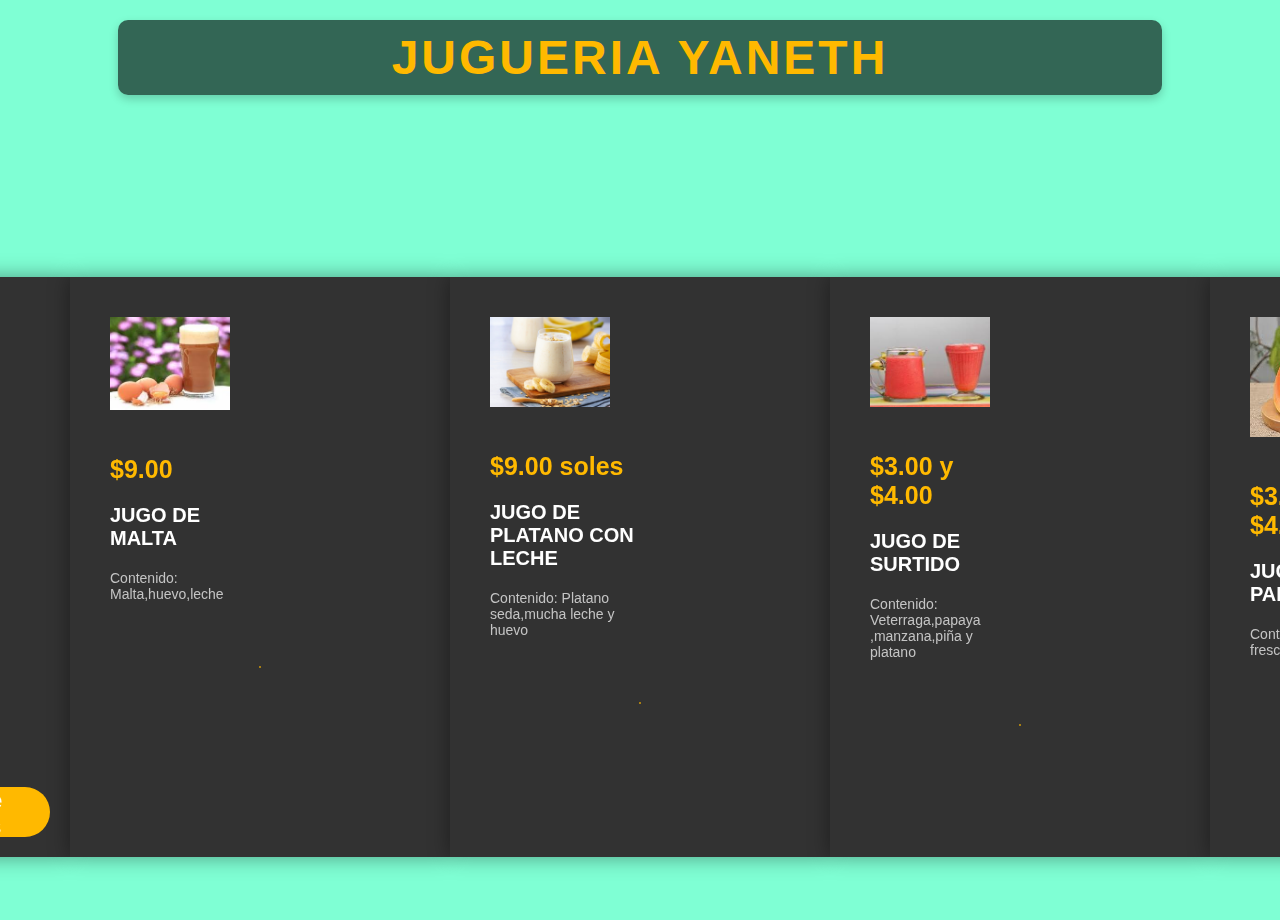
==== jugos.html @ 832730fe "Add files via upload" ====
<!DOCTYPE html>
<html lang="en">
<head>
    <meta charset="UTF-8">
    <meta name="viewport" content="width=device-width, initial-scale=1.0">
    <title>Carta d "JUGUERIA YANETH"</title>
    <link rel="stylesheet" href="https://cdnjs.cloudflare.com/ajax/libs/font-awesome/6.4.0/css/all.min.css" integrity="sha512-iecdLmaskl7CVkqkXNQ/ZH/XLlvWZOJyj7Yy7tcenmpD1ypASozpmT/E0iPtmFIB46ZmdtAc9eNBvH0H/ZpiBw==" crossorigin="anonymous" referrerpolicy="no-referrer" />
    <link rel="stylesheet"href="https://cdn.jsdelivr.net/npm/swiper@11/swiper-bundle.min.css"
/>

    <link rel="stylesheet" href="style.css">
</head>
<body>
    <h1>JUGUERIA YANETH</h1>
    <div class="swiper mySwiper">
        <div class="swiper-wrapper">

            <div class="swiper-slide">
                <div class="icons">
                    <i class="fa-solid fa-circle-arrow-left">
                        <img src="imagenes/platano con leche.jpg" alt="">
                        <i class="fa_regular fa-heart"></i>
                    </i>
                </div>
                <div class="product-content">
                    <div class="product-txt">
                        <span>$9.00 soles</span>
                        <h3>Jugo de Platano con leche</h3>
                        <p>
                            Contenido: Platano seda,mucha leche y huevo
                        </p>
                    </div>
                    <div class="product-img">
                        <img src="imagenes/colchones1.jpeg" alt="">
                    </div>
                </div>
                <a href="#" class="btn-1"></a>
            </div>

            <div class="swiper-slide">
                <div class="icons">
                    <i class="fa-solid fa-circle-arrow-left">
                        <img src="imagenes/SURTIDO.jpeg" alt="">
                        <i class="fa_regular fa-heart"></i>
                    </i>
                </div>
                <div class="product-content">
                    <div class="product-txt">
                        <span>$3.00 y $4.00</span>
                        <h3>Jugo de Surtido</h3>
                        <p>
                            Contenido: Veterraga,papaya ,manzana,piña y platano
                        </p>
                    </div>
                    <div class="product-img">
                        <img src="imagenes/colchones1.jpeg" alt="">
                    </div>
                </div>
                <a href="#" class="btn-1"></a>
            </div>

            <div class="swiper-slide">
                <div class="icons">
                    <i class="fa-solid fa-circle-arrow-left">
                        <img src="imagenes/papaya.jpeg" alt="">
                        <i class="fa_regular fa-heart"></i>
                    </i>
                </div>
                <div class="product-content">
                    <div class="product-txt">
                        <span>$3.00 y $4.00 soles</span>
                        <h3>Jugo de Papaya</h3>
                        <p>
                            Contenido: Papaya fresca
                        </p>
                    </div>
                    <div class="product-img">
                        <img src="imagenes/colchones1.jpeg" alt="">
                    </div>
                </div>
                <a href="#" class="btn-1"></a>
            </div>

            <div class="swiper-slide">
                <div class="icons">
                    <i class="fa-solid fa-circle-arrow-left">
                        <img src="imagenes/manguito.jpeg" alt="">
                        <i class="fa_regular fa-heart"></i>
                    </i>
                </div>
                <div class="product-content">
                    <div class="product-txt">
                        <span>$9.00</span>
                        <h3>Jugo de Mango con leche</h3>
                        <p>
                            Contenido: Manguito , leche ,huevo,algarrobina y miel
                        </p>
                    </div>
                    <div class="product-img">
                        <img src="imagenes/colchones1.jpeg" alt="">
                    </div>
                </div>
                <a href="#" class="btn-1"></a>
            </div>

            <div class="swiper-slide">
                <div class="icons">
                    <i class="fa-solid fa-circle-arrow-left">
                        <img src="imagenes/de_piña.jpeg" alt="">
                        <i class="fa_regular fa-heart"></i>
                    </i>
                </div>
                <div class="product-content">
                    <div class="product-txt">
                        <span>$5.00</span>
                        <h3>Jugo de Piña</h3>
                        <p>
                            Contenido: Piña rica
                        </p>
                    </div>
                    <div class="product-img">
                        <img src="imagenes/colchones1.jpeg" alt="">
                    </div>
                </div>
                <a href="#" class="btn-1"></a>
            </div>

            <div class="swiper-slide">
                <div class="icons">
                    <i class="fa-solid fa-circle-arrow-left">
                        <img src="imagenes/malta.jpeg" alt="">
                        <i class="fa_regular fa-heart"></i>
                    </i>
                </div>
                <div class="product-content">
                    <div class="product-txt">
                        <span>$9.00</span>
                        <h3>Jugo de Malta</h3>
                        <p>
                            Contenido: Malta,huevo,leche 
                        </p>
                    </div>
                    <div class="product-img">
                        <img src="imagenes/colchones1.jpeg" alt="">
                    </div>
                </div>
                <a href="#" class="btn-1"></a>
            </div>

            <a href="panes.html"><button type="button" class="btn" id="btnCobrar" >Panes que ofrecemos</button></a>
        </div>
    </div>


    <script src="https://cdn.jsdelivr.net/npm/swiper@11/swiper-bundle.min.js"></script>

    <script>
        var swiper =new Swiper(".mySwiper",{
            effect:"converflow",
            grabCursor:true,
            centeredSlides:true,
            slidesPerView:"auto",
            loop:true,
            coverflowEffect:{
                depth:500,
                modifer:1,
                slidesShadows:true,

            }
        })


    </script>
</body>
</html>
---- style.css ----
html,
body{
    position: relative;
    height: 100%;
}
body{
    background-color:aquamarine;
    font-family: Helvetica Neve, Helvetica;
    font-size: 14px;
    color: #000;
    margin: 0;
    padding: 0; 
}

.swiper{
    width: 100%;
    padding: 150px 0 50px 0;
}

.swiper-slide{
    width: 300px;
    height: 500px;
    background-color: #323232;
    box-shadow: 0 0 20px rgba(0, 0,0, 0.4);
    padding: 40px;
    text-align: center;
}

.icons{
    display: flex;
    justify-content: space-between;
    align-items: center;
    margin-bottom: 40px;
}

.icons{
    font-size: 20px;
    color: #FFB900;
}

.icons img{
    width: 120px;
}

.product-content{
    display: flex;
    justify-content: space-between;
}

.product-txt{
    flex-basis: 50%;
    text-align: left;
}

.product-txt span{
    font-size: 25px;
    color:#FFB900;
    font-weight: bold;
}

.product-txt h3{
    font-size: 20px;
    color: #ffffff;
    text-transform: uppercase;
}

.product-txt p{
    font-size: 14px;
    color:#c4c4c4;
}

.product-img{
    flex-basis: 50%;
    text-align: right;
}

.product-img img{
    width: 120px;
}

.btn-1{
    display: inline-block;
    pad: 13px 55px;
    border: 1px solid #FFB900;
    border-radius: 25px;
    color: #FFB900;
    text-decoration: none;
    margin-top: 50px;   
}

h1 {
    text-align: center; /* Centra el texto */
    font-size: 3rem; /* Ajusta el tamaño de la fuente */
    color: #FFB900; /* Un color llamativo */
    font-weight: bold; /* Para que el texto resalte */
    margin-top: 20px; /* Espacio en la parte superior */
    padding: 10px; /* Espacio alrededor del texto */
    text-transform: uppercase; /* Para hacer el texto todo en mayúsculas */
    letter-spacing: 3px; /* Espaciado entre letras para mayor estilo */
    background-color: rgba(0, 0, 0, 0.6); /* Fondo oscuro para contraste */
    border-radius: 10px; /* Bordes redondeados */
    box-shadow: 0 4px 10px rgba(0, 0, 0, 0.2); /* Sombra suave */
    width: 80%; /* Ajusta el ancho en pantallas pequeñas */
    margin-left: auto; /* Centra horizontalmente */
    margin-right: auto; /* Centra horizontalmente */
}

/* Estilos específicos para pantallas móviles */
@media (max-width: 768px) {
    h1 {
        font-size: 2.5rem; /* Ajusta el tamaño de la fuente en pantallas pequeñas */
        padding: 15px; /* Aumenta el espacio alrededor del texto */
        letter-spacing: 2px; /* Ajusta el espaciado en pantallas pequeñas */
    }
}

@media (max-width: 480px) {
    h1 {
        font-size: 2rem; /* Reduce el tamaño en pantallas más pequeñas */
        padding: 10px; /* Ajusta el relleno */
    }
}


button {
    position: fixed; /* Fija el botón en la parte inferior */
    bottom: 20px; /* Ajusta la distancia desde la parte inferior */
    left: 50%; /* Lo coloca en el centro de la pantalla */
    transform: translateX(-50%); /* Ajusta la posición para que quede perfectamente centrado */
    border: none; /* Elimina el borde por defecto */
    height: 50px; /* Establece la altura */
    width: 200px; /* Establece el ancho */
    font-size: 22px; /* Tamaño de fuente */
    transition: 0.3s linear; /* Transición suave para efectos */
    cursor: pointer; /* Cambia el cursor al pasar por encima */
    background-color: #FFB900; /* Color de fondo inicial */
    color: white; /* Color del texto */
    border-radius: 25px; /* Bordes redondeados */
}

/* Efecto hover para el botón */
button:hover {
    background-color: #ff6666; /* Color de fondo al pasar el mouse */
    box-shadow: 0 0 5px #ff6666, 
                0 0 25px #ff6666, 
                0 0 50px #ff6666, 
                0 0 100px #ff6666, 
                0 0 300px #ff6666; /* Sombra intensa alrededor del botón */
}
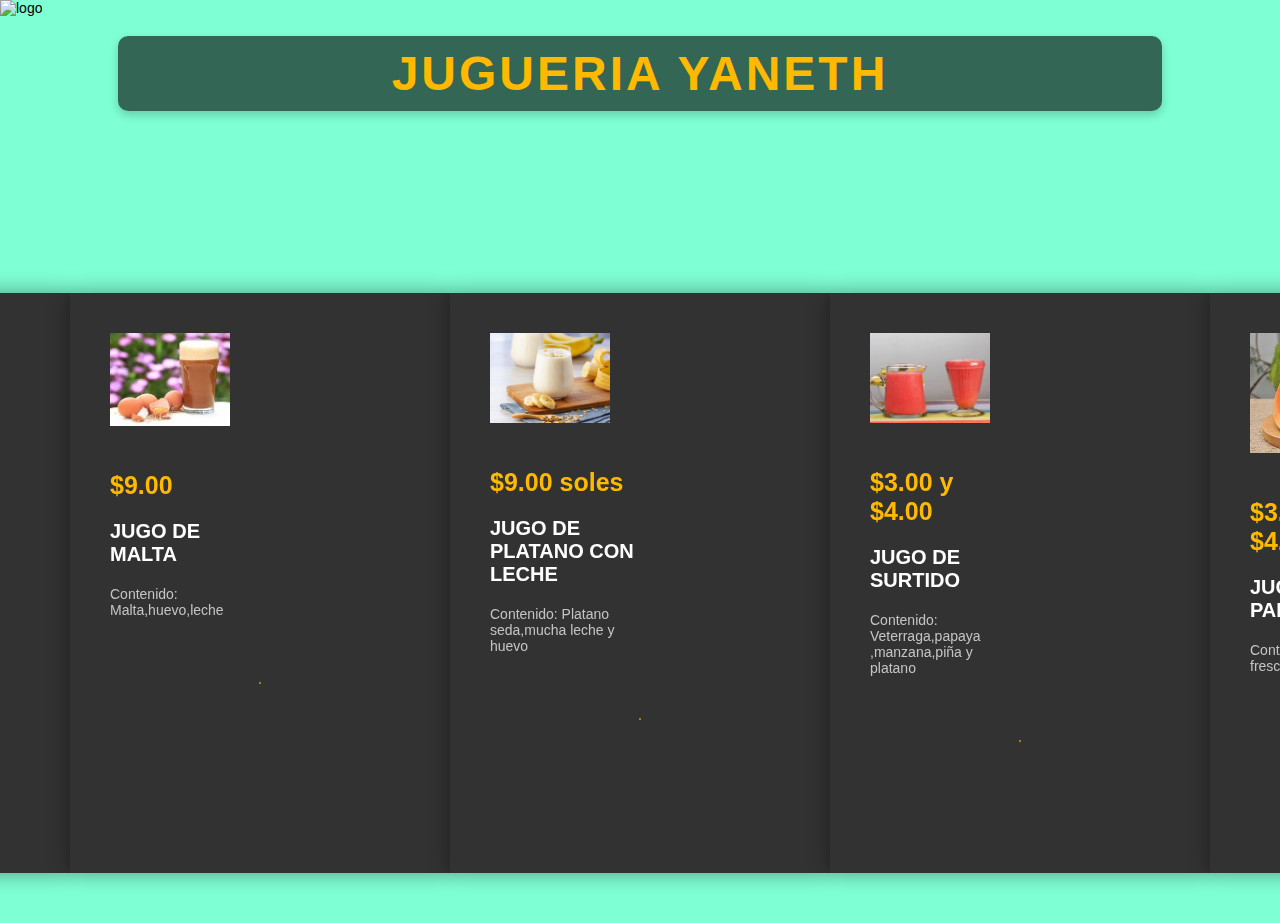
==== commit a1884043: "jugos.html" ====
--- a/jugos.html
+++ b/jugos.html
@@ -11,6 +11,9 @@
     <link rel="stylesheet" href="style.css">
 </head>
 <body>
+    <header>
+        <img src="imagenes/logo (2).jpeg" alt="logo" id="logo">
+    </header>
     <h1>JUGUERIA YANETH</h1>
     <div class="swiper mySwiper">
         <div class="swiper-wrapper">
@@ -172,4 +175,4 @@
 
     </script>
 </body>
-</html>+</html>
--- a/style.css
+++ b/style.css
@@ -123,9 +123,9 @@
 
 
 button {
-    position: fixed; /* Fija el botón en la parte inferior */
-    bottom: 20px; /* Ajusta la distancia desde la parte inferior */
-    left: 50%; /* Lo coloca en el centro de la pantalla */
+    position: relative; /* Cambiado de 'fixed' a 'relative' */
+    margin-top: 20px; /* Agregar un margen superior para separarlos del título */
+    left: 50%; /* Lo coloca en el centro horizontalmente */
     transform: translateX(-50%); /* Ajusta la posición para que quede perfectamente centrado */
     border: none; /* Elimina el borde por defecto */
     height: 50px; /* Establece la altura */
@@ -146,4 +146,38 @@
                 0 0 50px #ff6666, 
                 0 0 100px #ff6666, 
                 0 0 300px #ff6666; /* Sombra intensa alrededor del botón */
-}+}
+
+
+img {
+    max-width: 100%; /* Asegura que la imagen nunca exceda el ancho del contenedor */
+    height: auto; /* Mantiene la proporción de la imagen */
+}
+
+@media (max-width: 768px) {
+    img {
+        max-width: 80%; /* Ajusta el ancho para pantallas medianas */
+    }
+}
+
+@media (max-width: 480px) {
+    img {
+        max-width: 70%; /* Ajusta el ancho para pantallas pequeñas */
+    }
+}
+header img {
+    width: 100%;
+    height: auto;
+}
+
+#logo {
+    width: 100%; /* Hace que la imagen sea responsiva, ocupando el 100% del contenedor */
+    height: auto; /* Mantiene la relación de aspecto de la imagen */
+}
+
+@media (max-width: 768px) {
+    #logo {
+        width: 80%; /* Puedes ajustar esto para que se vea mejor en pantallas más pequeñas */
+        max-width: 400px; 
+    }
+}
